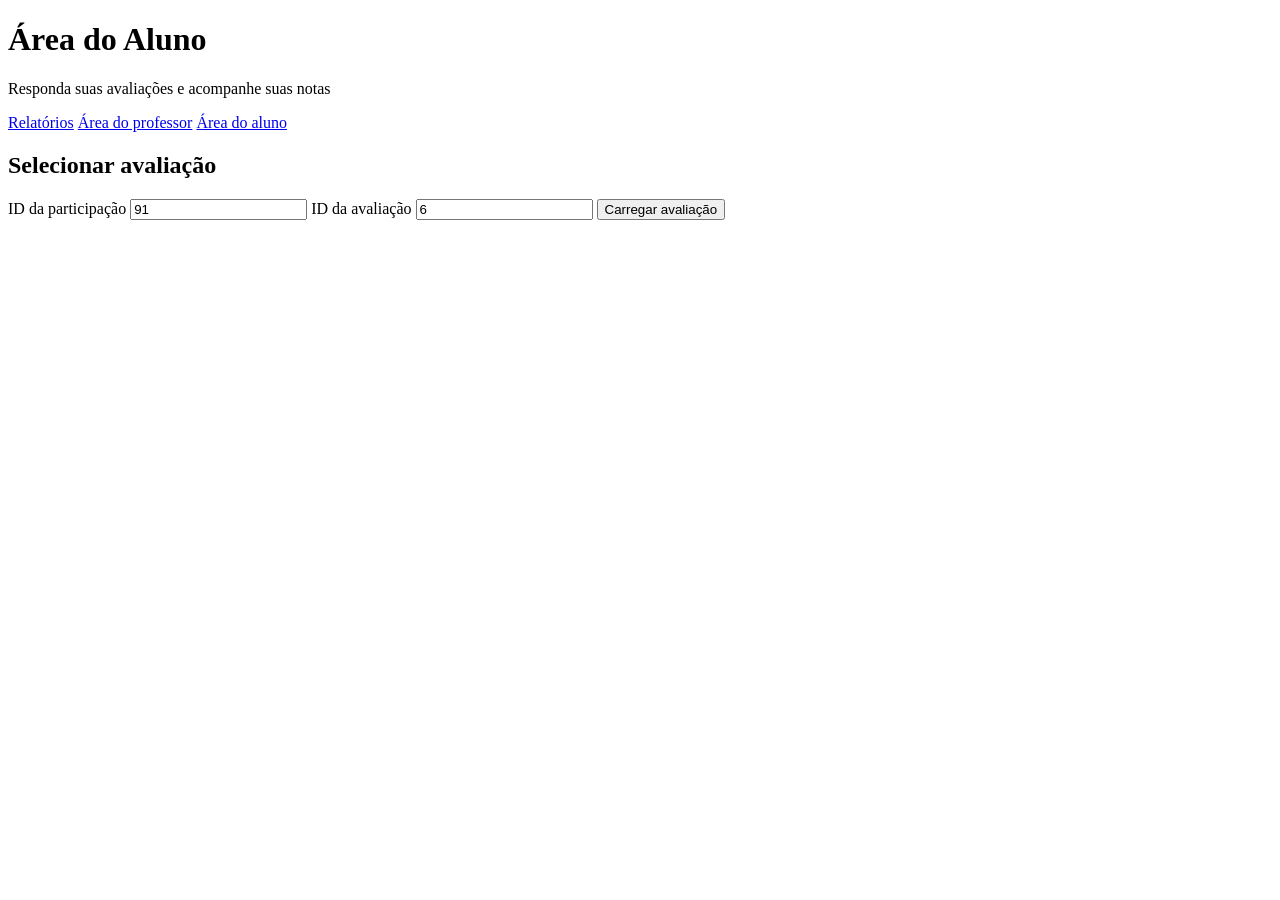
==== backend/src/main/resources/static/aluno.html @ 9a721387 "Cria interface do aluno" ====
<!DOCTYPE html>
<html lang="pt-BR">
<head>
    <meta charset="UTF-8">
    <meta name="viewport" content="width=device-width, initial-scale=1.0">
    <title>Área do Aluno</title>
    <link rel="stylesheet" href="/css/style.css">
    <script src="/js/aluno.js" defer></script>
</head>
<body>
    <header>
        <h1>Área do Aluno</h1>
        <p>Responda suas avaliações e acompanhe suas notas</p>

        <nav>
            <a href="/">Relatórios</a>
            <a href="/professor.html">Área do professor</a>
            <a href="/aluno.html">Área do aluno</a>
        </nav>
    </header>

    <main>
        <section class="card">
            <h2>Selecionar avaliação</h2>

            <form id="formBusca">
                <label for="participacao">ID da participação</label>
                <input
                    type="number"
                    id="participacao"
                    value="91"
                    min="1"
                    required
                >

                <label for="avaliacao">ID da avaliação</label>
                <input
                    type="number"
                    id="avaliacao"
                    value="6"
                    min="1"
                    required
                >

                <button type="submit">Carregar avaliação</button>
            </form>

            <p id="msgBusca" class="mensagem" role="status"></p>
        </section>

        <section class="card" id="secQuestoes" hidden>
            <h2>Questões da avaliação</h2>
            <div id="listaQuestoes"></div>
        </section>

        <section class="card" id="secNota" hidden>
            <h2>Minha nota</h2>
            <div id="resultadoNota"></div>
            <button id="btnNota" type="button">
                Atualizar nota
            </button>
            <p id="msgNota" class="mensagem" role="status"></p>
        </section>
    </main>
</body>
</html>
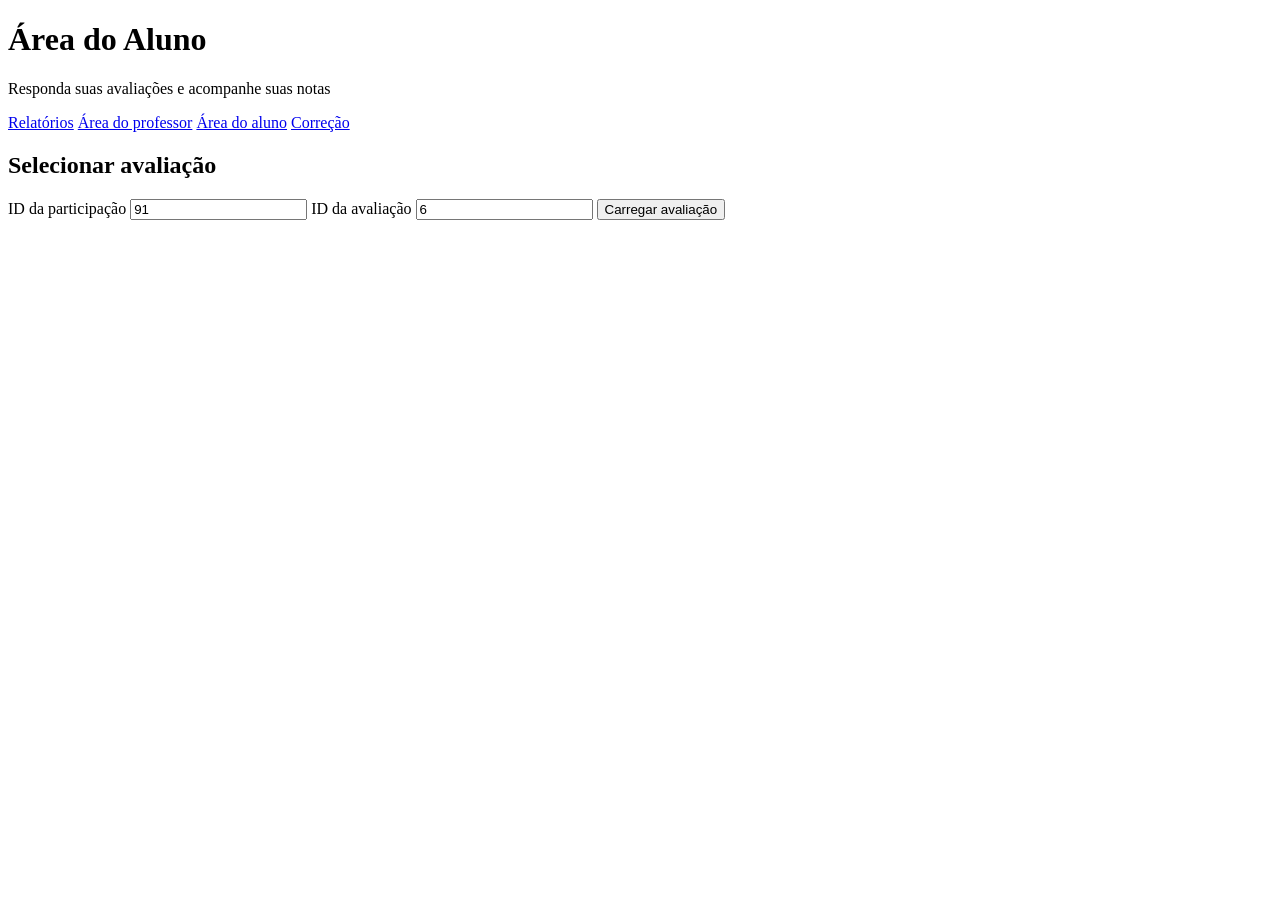
==== commit 85e913f6: "Cria interface de correcao" ====
--- a/backend/src/main/resources/static/aluno.html
+++ b/backend/src/main/resources/static/aluno.html
@@ -16,6 +16,7 @@
             <a href="/">Relatórios</a>
             <a href="/professor.html">Área do professor</a>
             <a href="/aluno.html">Área do aluno</a>
+            <a href="/correcao.html">Correção</a>
         </nav>
     </header>
 
